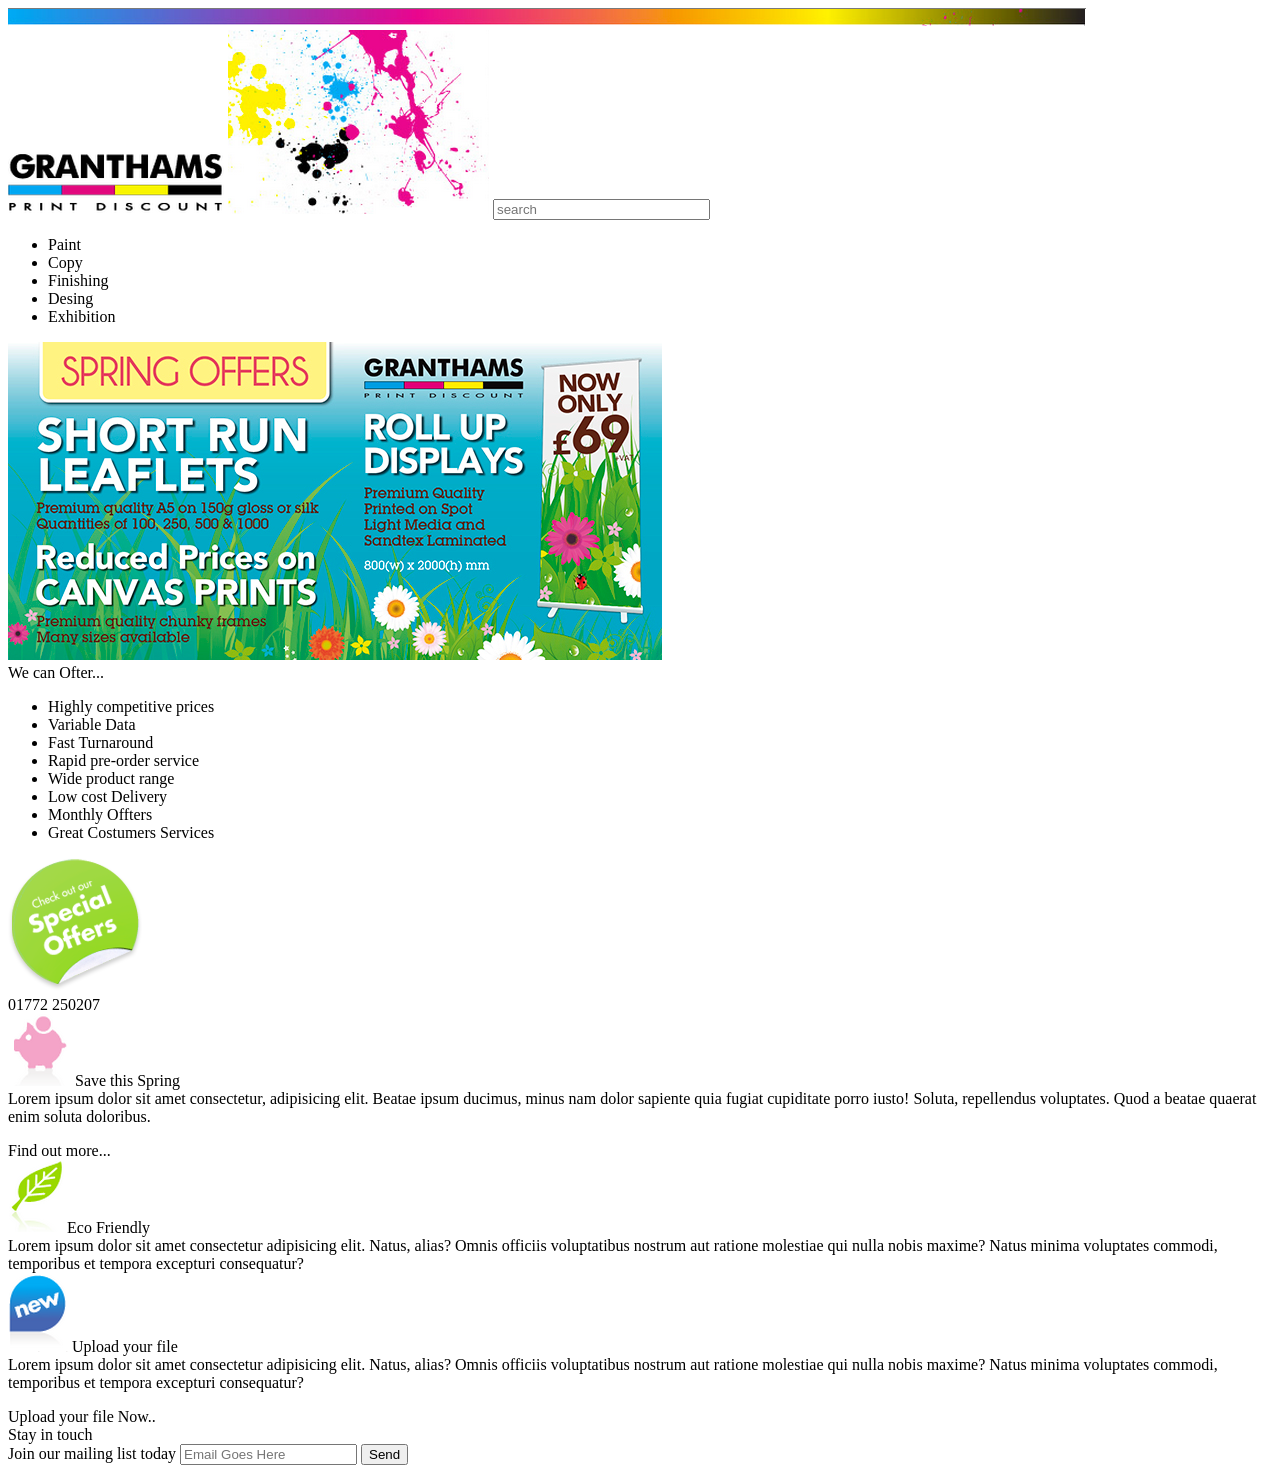
==== practica02_css/index.html @ 28e714d5 "Segunda Practica CSS" ====
<!DOCTYPE html>
<html lang="en">
<head>
    <meta charset="UTF-8">
    <meta name="viewport" content="width=device-width, initial-scale=1.0">
    <title>Práctica 02 CSS</title>
</head>
<body>

    <header>
        <img src="img/banner.png" alt="Linea">
        <img src="img/granthams.png" alt="granthams">
        <img src="img/paint.png" alt="paint">
        <input type="search" placeholder="search" size="25">
<nav>
    <ul>
        <li>Paint</li>
        <li>Copy</li>
        <li>Finishing</li>
        <li>Desing</li>
        <li>Exhibition</li>
    </ul>
</nav>

    </header>
    <section>
        <article>
            <img src="img/slide.jpg" alt="slide">
        </article>
        <article>
            We can Ofter...
            <ul>
                <li>Highly competitive prices</li>
                <li>Variable Data</li>
                <li>Fast Turnaround</li>
                <li>Rapid pre-order service</li>
                <li>Wide product range</li>
                <li>Low cost Delivery</li>
                <li>Monthly Offters</li>
                <li>Great Costumers Services</li>
            </ul>
        </article>
        <img src="img/bg_offer.png" alt="Ofertas">
    </section>
    <section>
        <article>
            01772 250207
        </article>
    </section>
    <section>
        <article>
        <img src="img/cerdito.png" alt="Cerdito">Save this Spring
        <br>
        Lorem ipsum dolor sit amet consectetur, adipisicing elit. Beatae ipsum ducimus, minus nam dolor sapiente quia fugiat cupiditate porro iusto! Soluta, repellendus voluptates. Quod a beatae quaerat enim soluta doloribus.
        <p></p>
        Find out more...
        </article>
        <article>
            <img src="img/hoja.png" alt="Hoja">Eco Friendly
            <br>
            Lorem ipsum dolor sit amet consectetur adipisicing elit. Natus, alias? Omnis officiis voluptatibus nostrum aut ratione molestiae qui nulla nobis maxime? Natus minima voluptates commodi, temporibus et tempora excepturi consequatur?
        </article>
        <article>
            <img src="img/new.png" alt="Nuevo">Upload your file
            <br>
            Lorem ipsum dolor sit amet consectetur adipisicing elit. Natus, alias? Omnis officiis voluptatibus nostrum aut ratione molestiae qui nulla nobis maxime? Natus minima voluptates commodi, temporibus et tempora excepturi consequatur?
            <p></p>
            Upload your file Now..
        </article>
        <article>
            Stay in touch 
            <br>
            Join our mailing list today 
            <input type="email" placeholder="Email Goes Here" >
            <input type="button" value="Send">
        </article>
    </section>
    
</body>
</html>
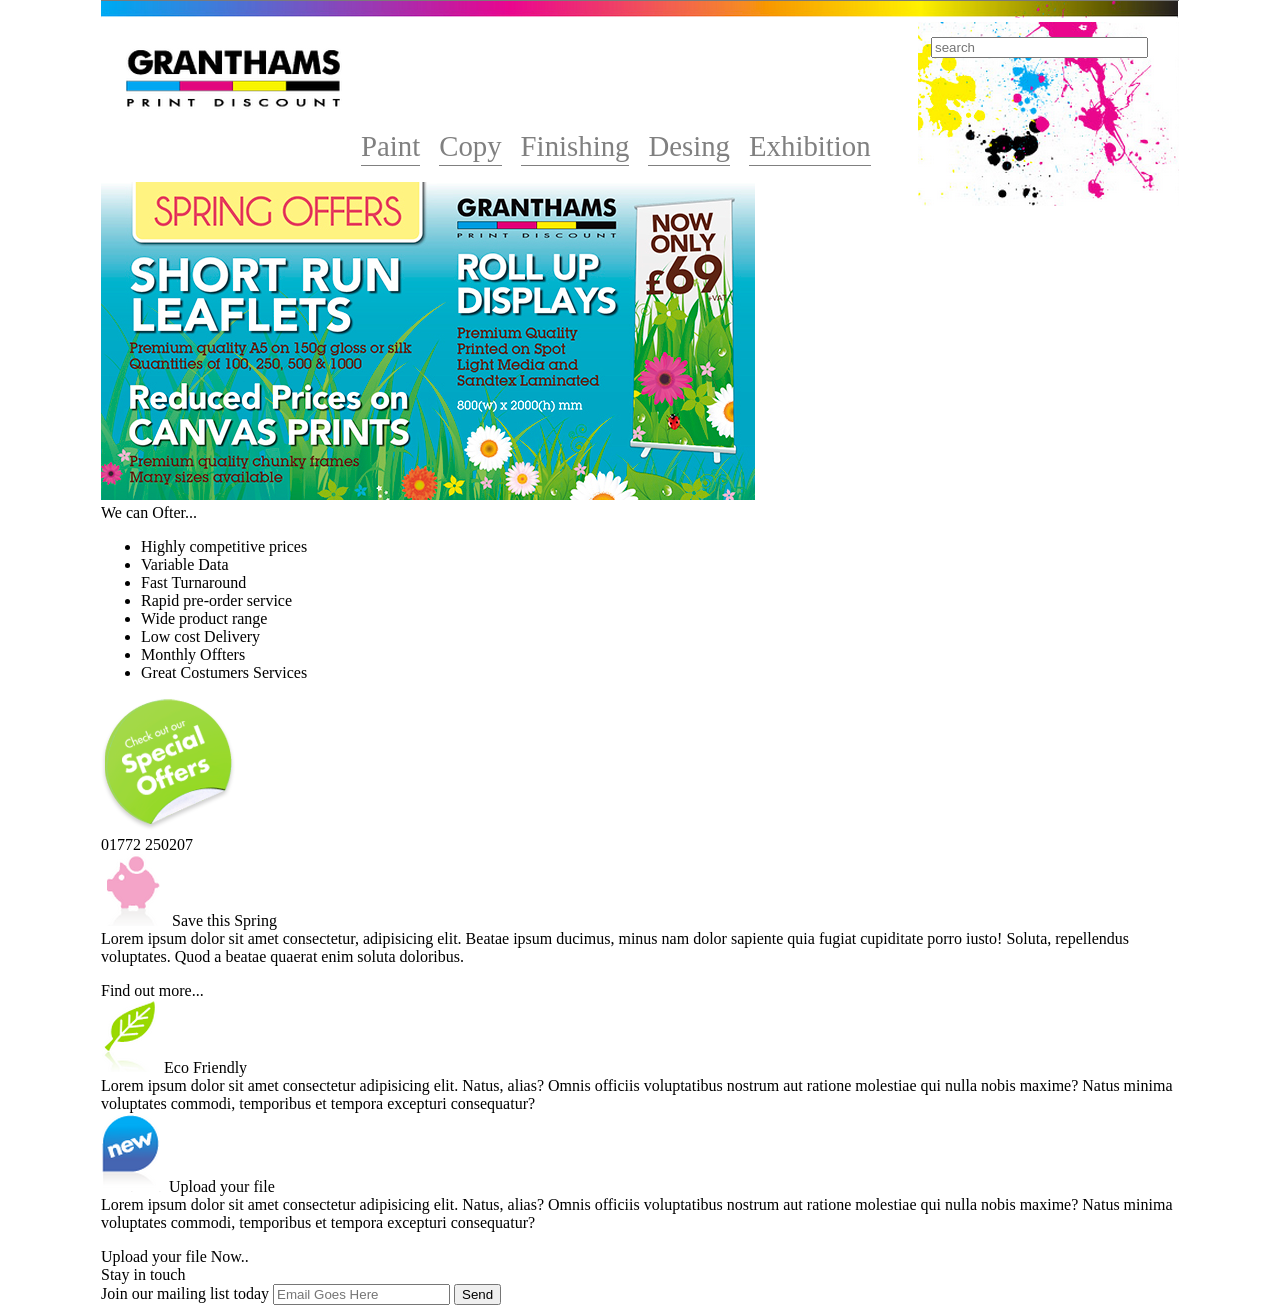
==== commit 86867466: "practica 2 header" ====
--- a/practica02_css/index.html
+++ b/practica02_css/index.html
@@ -4,13 +4,14 @@
     <meta charset="UTF-8">
     <meta name="viewport" content="width=device-width, initial-scale=1.0">
     <title>Práctica 02 CSS</title>
+    <link rel="stylesheet" href="css/estilos.css">
 </head>
 <body>
 
     <header>
         <img src="img/banner.png" alt="Linea">
-        <img src="img/granthams.png" alt="granthams">
-        <img src="img/paint.png" alt="paint">
+        <img src="img/granthams.png" alt="granthams" id="granthams">
+        <img src="img/paint.png" alt="paint" id="paint">
         <input type="search" placeholder="search" size="25">
 <nav>
     <ul>
@@ -23,7 +24,7 @@
 </nav>
 
     </header>
-    <section>
+    <section id="primeraseccion">
         <article>
             <img src="img/slide.jpg" alt="slide">
         </article>
@@ -42,33 +43,33 @@
         </article>
         <img src="img/bg_offer.png" alt="Ofertas">
     </section>
-    <section>
+    <section id="segundaseccion">
         <article>
-            01772 250207
+           <span class="letramediana colorrosa nito"> 01772 250207</span>
         </article>
     </section>
-    <section>
+    <section id="terceraseccion">
         <article>
-        <img src="img/cerdito.png" alt="Cerdito">Save this Spring
+        <img src="img/cerdito.png" alt="Cerdito"> <span class="colorrosa nito">Save this Spring</span>
         <br>
         Lorem ipsum dolor sit amet consectetur, adipisicing elit. Beatae ipsum ducimus, minus nam dolor sapiente quia fugiat cupiditate porro iusto! Soluta, repellendus voluptates. Quod a beatae quaerat enim soluta doloribus.
         <p></p>
-        Find out more...
+        <span class="colorrosa">Find out more...</span>
         </article>
         <article>
-            <img src="img/hoja.png" alt="Hoja">Eco Friendly
+            <img src="img/hoja.png" alt="Hoja"> <span class="colorverde nito">Eco Friendly</span>
             <br>
             Lorem ipsum dolor sit amet consectetur adipisicing elit. Natus, alias? Omnis officiis voluptatibus nostrum aut ratione molestiae qui nulla nobis maxime? Natus minima voluptates commodi, temporibus et tempora excepturi consequatur?
         </article>
         <article>
-            <img src="img/new.png" alt="Nuevo">Upload your file
+            <img src="img/new.png" alt="Nuevo"> <span class="colorazul nito">Upload your file</span>
             <br>
             Lorem ipsum dolor sit amet consectetur adipisicing elit. Natus, alias? Omnis officiis voluptatibus nostrum aut ratione molestiae qui nulla nobis maxime? Natus minima voluptates commodi, temporibus et tempora excepturi consequatur?
             <p></p>
-            Upload your file Now..
+            <span class="colorazul">Upload your file Now..</span>
         </article>
         <article>
-            Stay in touch 
+            <span class="letramediana colorrosa">Stay in touch </span>
             <br>
             Join our mailing list today 
             <input type="email" placeholder="Email Goes Here" >
--- a/practica02_css/css/estilos.css
+++ b/practica02_css/css/estilos.css
@@ -0,0 +1,35 @@
+body{
+
+    font-size: 16px;
+    margin: 0px auto ;
+    max-width: 1078px;
+    min-width: 1078px;
+}
+
+header input{
+    float: right;
+    margin-right: -230px;
+    margin-top: 15px;
+}
+
+header nav{
+    margin-left: 220px;
+}
+
+header nav ul li{
+    border-bottom: 1px solid gray;
+    color: gray;
+    display: inline-block;
+    font-size: 1.8em;
+    margin-right: 15px;
+    padding-bottom: 2px;
+}
+
+#granthams{
+    margin-left: 25px;
+    margin-top: 25px;
+}
+
+#paint{
+    float: right;
+}
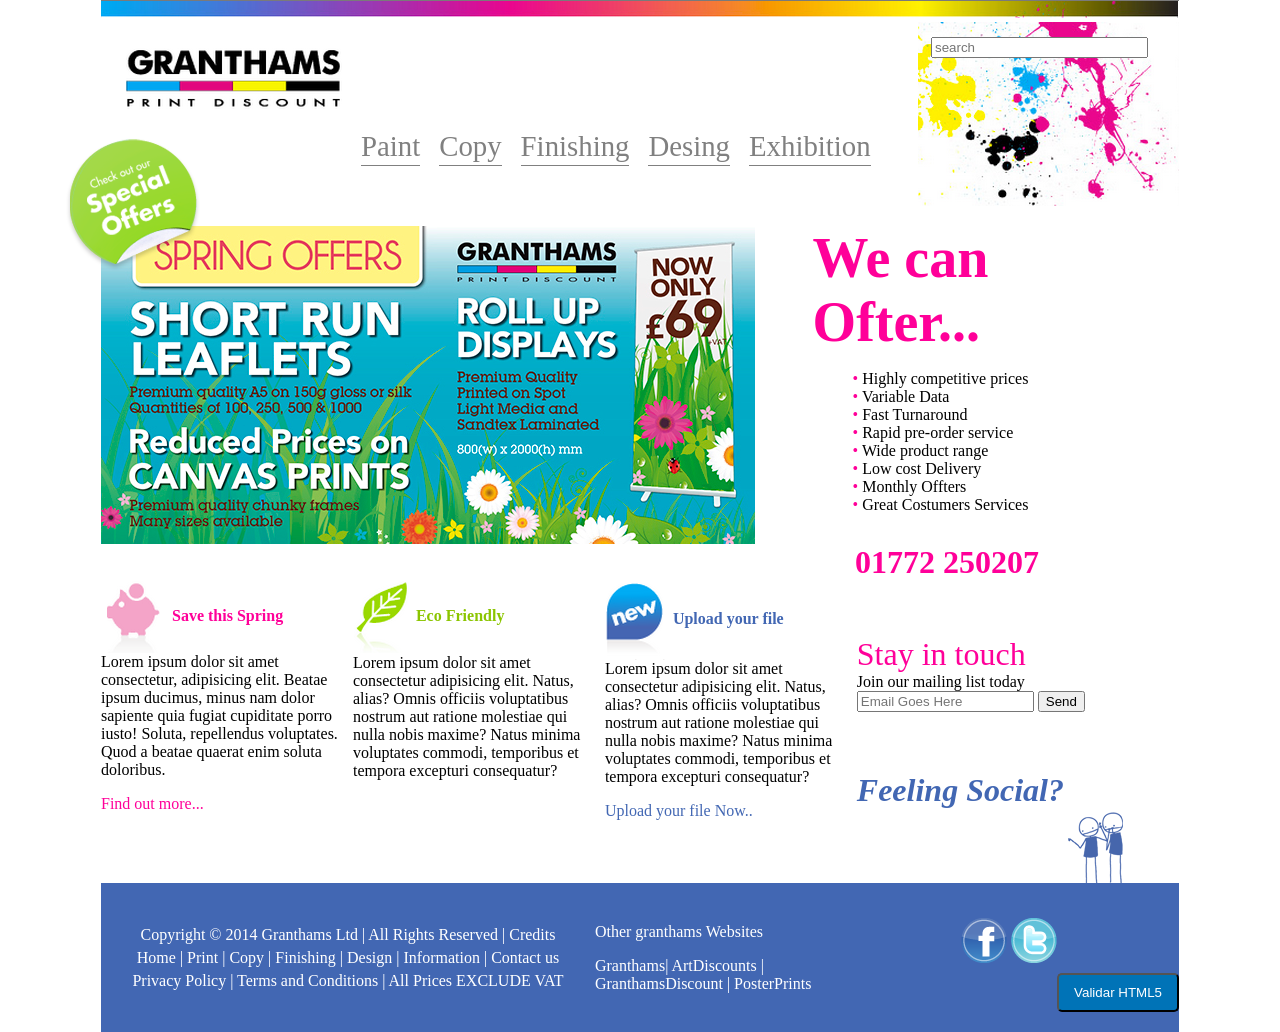
==== commit 0b709db7: "final segunda practica" ====
--- a/practica02_css/index.html
+++ b/practica02_css/index.html
@@ -25,11 +25,11 @@
 
     </header>
     <section id="primeraseccion">
-        <article>
+        <article id="seccion01art01">
             <img src="img/slide.jpg" alt="slide">
         </article>
-        <article>
-            We can Ofter...
+        <article id="seccion01art02">
+            <span class="letragrande colorrosa nito"> We can <br> Ofter...</span> 
             <ul>
                 <li>Highly competitive prices</li>
                 <li>Variable Data</li>
@@ -41,7 +41,7 @@
                 <li>Great Costumers Services</li>
             </ul>
         </article>
-        <img src="img/bg_offer.png" alt="Ofertas">
+        <img src="img/bg_offer.png" alt="Ofertas" id="bgoffer">
     </section>
     <section id="segundaseccion">
         <article>
@@ -68,14 +68,51 @@
             <p></p>
             <span class="colorazul">Upload your file Now..</span>
         </article>
-        <article>
+
+        <article id="terceraseccionStayintouch">
             <span class="letramediana colorrosa">Stay in touch </span>
             <br>
             Join our mailing list today 
             <input type="email" placeholder="Email Goes Here" >
             <input type="button" value="Send">
+            <span class="letramediana colorazul nito"> <i>Feeling Social?</i></span>
+            <img src="img/image-right.png" alt="Rights" id="image-right"> 
         </article>
     </section>
+    <footer>
+        <section class="contenedor-footer">
+     
+          <article class="informacion-footer">
+            <p>Copyright © 2014 Granthams Ltd | All Rights Reserved | Credits</p>
+            <p>
+              <a>Home</a> |
+              <a>Print</a> |
+              <a>Copy</a> |
+              <a>Finishing</a> |
+              <a>Design</a> |
+              <a>Information</a> |
+              <a>Contact us</a>
+            </p>
+            <p>
+              <a>Privacy Policy</a> |
+              <a>Terms and Conditions</a> |
+              <a>All Prices EXCLUDE VAT</a>
+            </p>
+          </article>
     
+          <article>
+            <p>Other granthams Websites</p>
+            <p>
+              <a>Granthams| ArtDiscounts | GranthamsDiscount | PosterPrints </a>
+            </p>
+
+          </article>
+          <nav class="redes-sociales">    
+              <img src="img/icon_facebook.png" alt="Facebook">
+              <img src="img/icon_twitter.png" alt="Twitter">
+          </nav>
+          <input type="submit" value="Validar HTML5" size="10" id="botonfooter">
+        </section>
+      </footer>
 </body>
 </html>
--- a/practica02_css/css/estilos.css
+++ b/practica02_css/css/estilos.css
@@ -1,21 +1,14 @@
 body{
-
     font-size: 16px;
-    margin: 0px auto ;
     max-width: 1078px;
     min-width: 1078px;
+    margin: 0px auto;
 }
-
 header input{
     float: right;
     margin-right: -230px;
     margin-top: 15px;
 }
-
-header nav{
-    margin-left: 220px;
-}
-
 header nav ul li{
     border-bottom: 1px solid gray;
     color: gray;
@@ -23,13 +16,147 @@
     font-size: 1.8em;
     margin-right: 15px;
     padding-bottom: 2px;
+   /*  text-decoration: underline; */
+}
+header nav{
+    margin-left: 220px;
+}
+#paint{
+    float: right;
+}
+#granthams{
+    margin-top: 25px;
+    margin-left: 25px;
+}
+#primeraseccion{
+    margin-top: 60px;
+    height: 318px;
+}
+#primeraseccion article{
+    display: inline-block;
+    vertical-align: top;
+}
+#seccion01art01{
+    /* border: 1px solid red; */
+    width: 61%;
+}
+#seccion01art02{
+    /* border: 1px solid red; */
+    width: 30%;
+    margin-left: 50px;
+}
+#seccion01art02 ul{
+    list-style: none;
+}
+#seccion01art02 ul li:before{
+    color: #FF0099;
+    content: "• ";
+}
+#bgoffer{
+    position: relative;
+    top: -410px;
+    left: -35px;  
 }
 
-#granthams{
-    margin-left: 25px;
-    margin-top: 25px;
+#segundaseccion article{
+    padding-right: 140px;
+
+
+    text-align: right;
 }
 
-#paint{
-    float: right;
-}+#terceraseccion article{
+    display: inline-block;
+    vertical-align: top;
+    width: 23%;
+}
+#terceraseccion article img{
+    vertical-align: middle;
+}
+
+#terceraseccion article button{
+    background-color: #8BC500;
+}
+
+#terceraseccionStayintouch{
+
+    margin-top: 55px;
+} 
+
+
+.colorazul{
+    color: #4267b3;
+}
+.colorrosa{
+    color: #FF0099;
+}
+.colorverde{
+    color: #8BC500;
+}
+.nito{
+    font-weight: bold;
+}
+.letragrande{
+    font-size: 3.5em;
+}
+.letramediana{
+    font-size: 2em;
+}
+
+
+footer {
+    background-color: #4267b3;
+    color: #fff;
+    padding: 20px 0;
+  }
+
+  
+  #botonfooter {
+    background-color: #0073b7;
+    color: #ffffff;
+    padding: 10px 15px;
+    border-radius: 5px;
+    transition: 0.3s;
+    margin-top: 70px;
+    
+  }
+  #botonfooter::placeholder {
+    color: #ccc; /* Cambia el color del placeholder */
+  }
+  
+  
+  .contenedor-footer {
+    width: 100%;
+    max-width: 1200px;
+    margin: 0 auto;
+    display: flex;
+    align-items: center;
+  }
+  
+  
+  .informacion-footer {
+    width: 60%;
+    text-align: center;
+  }
+  
+  .redes-sociales {
+    width: 20%;
+    text-align: right;
+  }
+  
+  .informacion-footer p {
+    margin: 5px 0;
+  }
+
+  .redes-sociales img {
+    position: relative;
+    margin-top: -100px;
+ 
+  }
+
+  #image-right{
+    margin-right: -100px;
+    margin-top: 100px;
+  }
+
+
